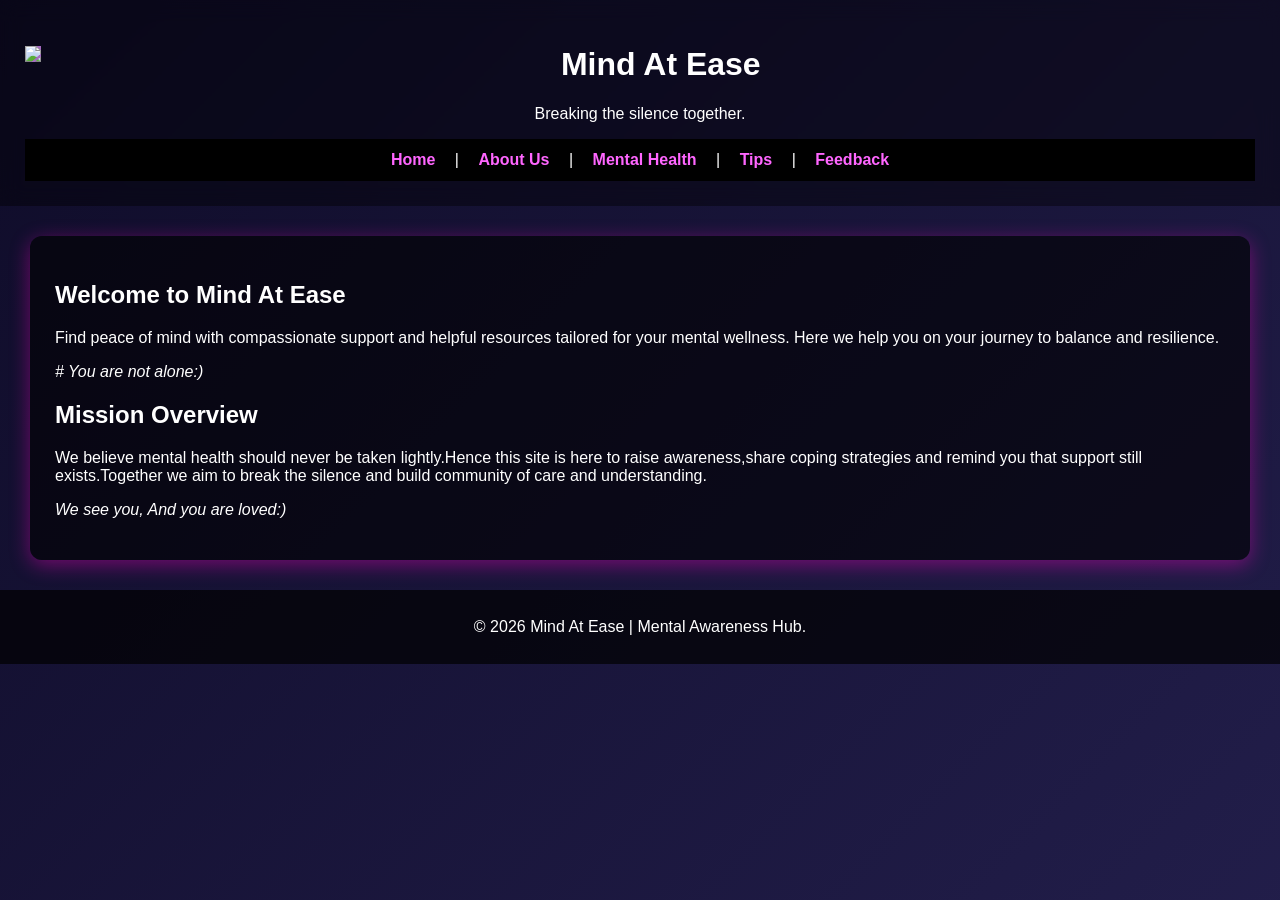
==== index.html @ c61ea08c "added a video to tips page and styled home page using descendent selectors" ====
<!DOCTYPE html>
<html lang="en">
<head>
<meta charset="UTF-8">
<meta name="viewport" content="width=device-width, initial-scale=1.0"> 
<title>Home- Mind At Ease</title> 
<link rel="stylesheet" href="style.css">
</head> 

<body>

<header>

  <img src="https://thumbs.dreamstime.com/b/human-body-energy-flow-chakras-meridians-visualization-spiritual-meditation-healing-human-body-energy-flow-chakras-373111462.jpg?w=992" class="logo"> <!-- ✅ your logo stays -->
  <headergroup>
<h1>Mind At Ease</h1>
<p>Breaking the silence together.</p>
</headergroup>  

<nav>
<a href="index.html">Home</a> |
<a href="about.html">About Us</a> |
<a href="mental health.html">Mental Health</a> |
<a href="tips.html">Tips</a> |   
<a href="feedback.html">Feedback</a>
</nav>
</header>

<main>
<section >
  <article class="intro">
<h2>Welcome to Mind At Ease</h2>
<p>Find peace of mind with compassionate support and helpful resources tailored for your mental wellness. Here we help you on your journey to balance and resilience.</p>
  <p class="one"> # You are not alone:)</p>


<h2>Mission Overview</h2>
<p>We believe mental health should never be taken lightly.Hence this site is here to raise awareness,share coping strategies and remind you that support still exists.Together we aim to break the silence and build community of care and understanding.</p>
<p class="mini">We see you, And you are loved:)</p>
</article>

</section>
</main>

<footer>
<p>&copy; 2026 Mind At Ease | Mental Awareness Hub.</p>
</footer>
 
</body>
</html>
---- style.css ----
body{
font-family: Arial, sans-serif;
margin:0;
background:
linear-gradient(135deg,#0f0c29,#302b63,#ff00cc); 
background-size: 400% 400%; 
animation: gradientFlow 12s ease infinate;
color:white;
}

@keyframes gradientFlow{
0%{background-position: 0% 50%;}
50%{background-position: 100% 50%;} 
100%{background-position: 0% 50%;}   
}

header{
background:rgba(0,0,0,0.4);
color:white;
text-align:center;
padding:25px;
backdrop-filter: blur(10px);    
}

nav{
background: black; 
padding:12px;
text-align:center;   
}

nav a{
color:#ff66ff;
margin:15px;
text-decoration:none;
font-weight:bold;    
}

nav a:hover{
color:#ff008c;
}

.logo {
    float: left;
    max-width: 20vw;
    max-height: 21vh;
    margin-right: 2vw;
    margin-top:0;
    background-color: #a56cc1;
  
}

.one{
  font-style: italic;
}

.mini{
  font-style: italic;
}

.mental-page img {
  width: 100%;
  height: auto;
  margin: 10px 0;
  border-radius: 8px;
  display: block;   /* ensures they sit inside the flow */
}

.mental-page {
  display: flex;
  align-items: flex-start; /* image + text side by side */
  gap: 15px;
  padding: 15px;
  border-radius: 8px;
}

.video{
  width:50%;
  height: auto;
  margin: 10px 0;
  border-radius: 8px;
  display: block;
}

.reminder{
background: rgba(255,0,200,0.4);
padding: 20px;
font-style: italic;
}

section{
  background: rgba(0,0,0,0.6);
  margin: 30px;
  padding: 25px;
  border-radius: 12px;
  box-shadow: 0px 5px 20px rgba(255,0,200,0.4);

}

footer{
background: rgba(0,0,0,0.7);  
color:white;
text-align:center;
padding:12px;  
}

form{
max-width:600px;
margin:auto;
display:flex;
flex-direction:column;  

}

input, textarea{
margin:10px 0;
padding:10px;  
border-radius:5px;
border:1px solid #ccc;  
}

button{
padding: 12px;
background: #12105a;
color: white;
border:none;
border-radius:5px;
cursor:pointer;    
}

button:hover{
background: #737610;    
}


.main-content {
  display: flex;
  justify-content: space-between;
  align-items: flex-start;
  padding: 2rem;

}

.main-content .intro {
  flex: 1;
  max-width: 60%;
}
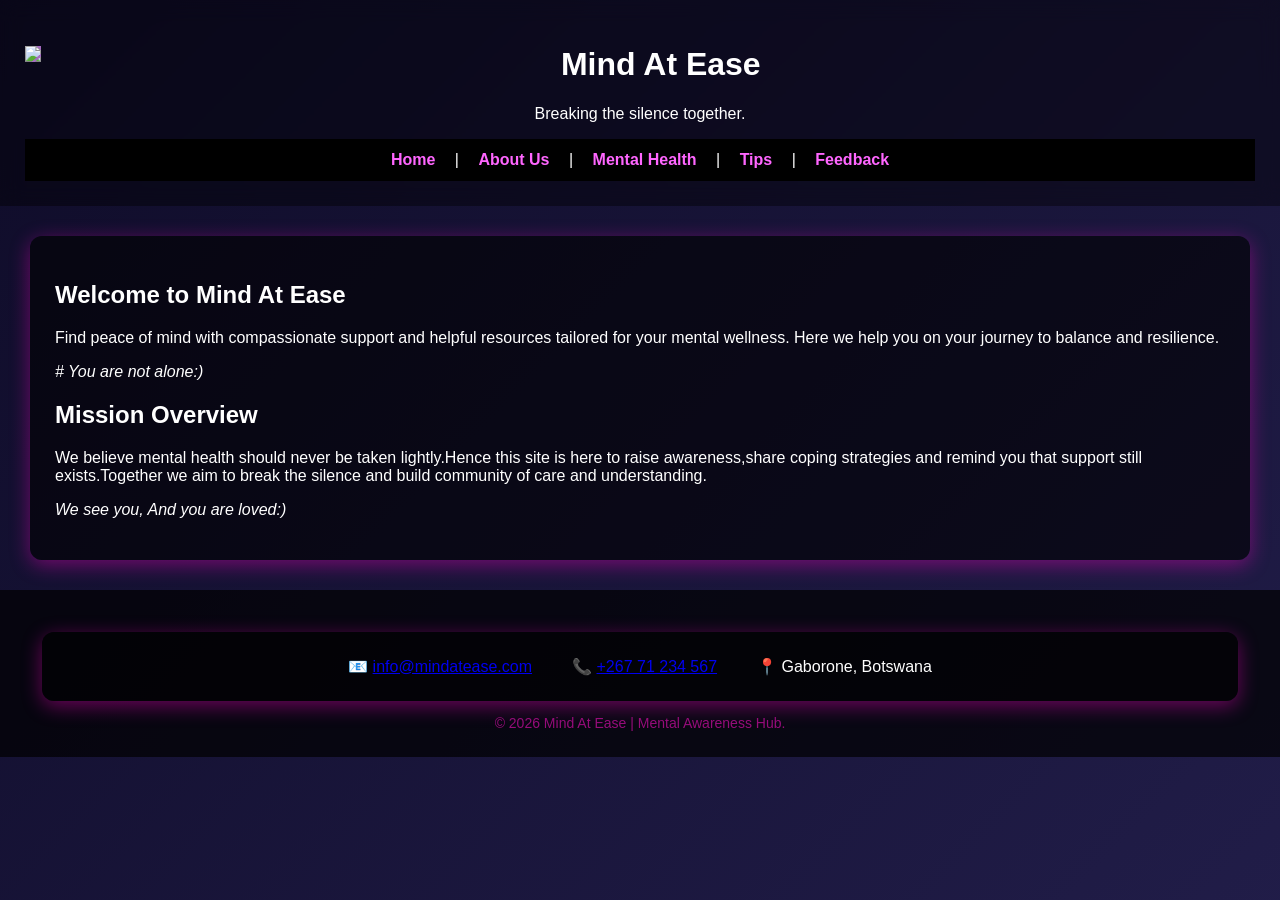
==== commit 1b936191: "Added contact info on my footer and styled it" ====
--- a/index.html
+++ b/index.html
@@ -43,8 +43,14 @@
 </main>
 
 <footer>
-<p>&copy; 2026 Mind At Ease | Mental Awareness Hub.</p>
+  <section class="contact-info">
+    <p>📧 <a href="mailto:info@mindatease.com">info@mindatease.com</a></p>
+    <p>📞 <a href="tel:+26771234567">+267 71 234 567</a></p>
+    <p>📍 Gaborone, Botswana</p>
+  </section>
+  <p class="copyright">&copy; 2026 Mind At Ease | Mental Awareness Hub.</p>
 </footer>
+
  
 </body>
 </html>
--- a/style.css
+++ b/style.css
@@ -74,16 +74,14 @@
 }
 
 .video{
-  width:50%;
-  height: auto;
+  width:560px;
+  height: 315px;
   margin: 10px 0;
   border-radius: 8px;
   display: block;
 }
 
 .reminder{
-background: rgba(255,0,200,0.4);
-padding: 20px;
 font-style: italic;
 }
 
@@ -101,6 +99,25 @@
 color:white;
 text-align:center;
 padding:12px;  
+}
+
+
+/* First line: contact info side by side */
+footer .contact-info {
+  display: flex;
+  justify-content: center;     /* center horizontally */
+  gap: 40px;                   /* spacing between items */
+  margin-bottom: 10px;         /* space before copyright */
+}
+
+footer .contact-info p {
+  margin: 0;
+}
+
+/* Second line: copyright */
+footer .copyright {
+  font-size: 14px;
+  color: #960c7a;                
 }
 
 form{
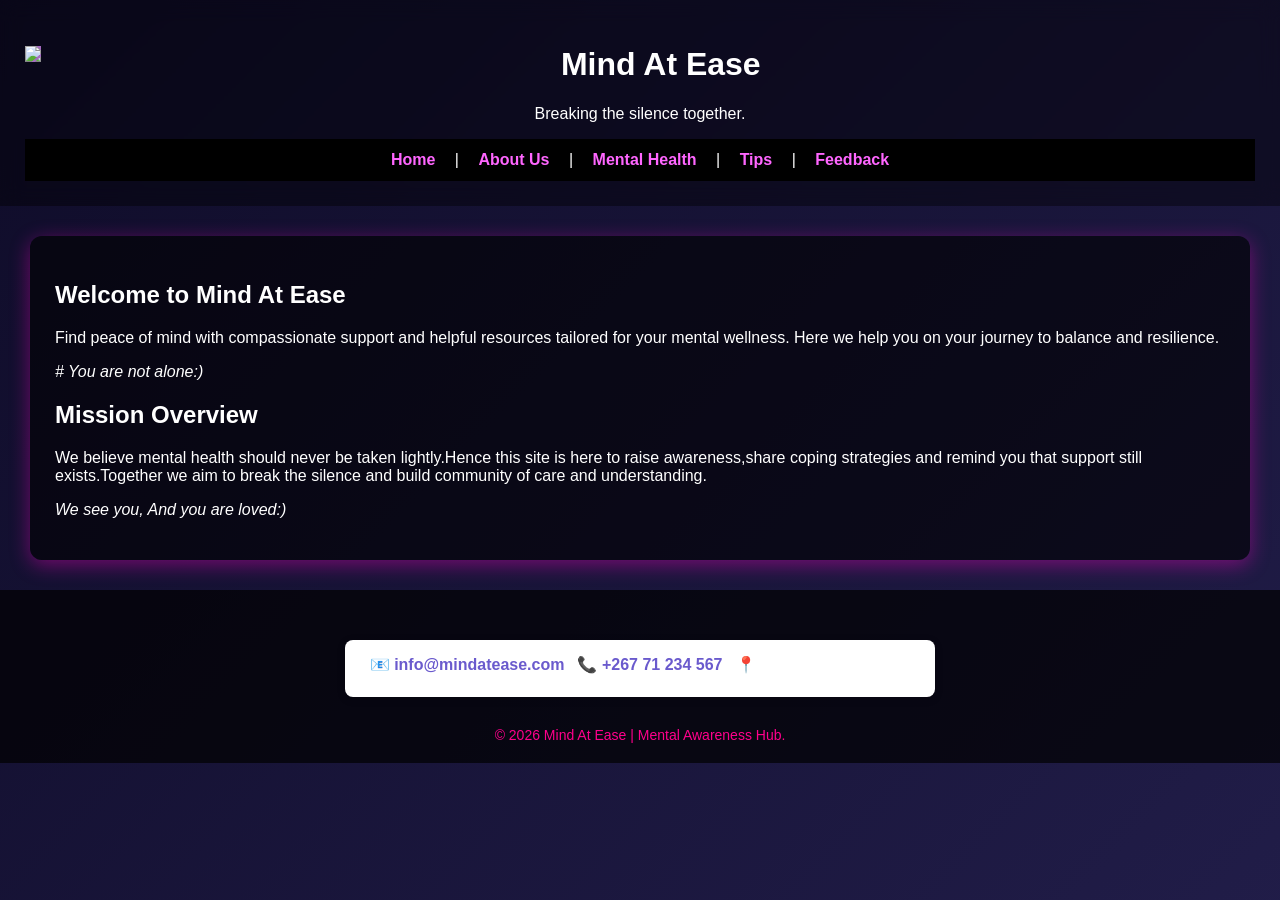
==== commit e051f0d8: "Updated footer elements andadjusted the box card" ====
--- a/index.html
+++ b/index.html
@@ -43,10 +43,12 @@
 </main>
 
 <footer>
-  <section class="contact-info">
-    <p>📧 <a href="mailto:info@mindatease.com">info@mindatease.com</a></p>
-    <p>📞 <a href="tel:+26771234567">+267 71 234 567</a></p>
-    <p>📍 Gaborone, Botswana</p>
+  <section class="contact-box">
+    <p class="contact-line">
+      📧 <a href="mailto:info@mindatease.com">info@mindatease.com</a> | 
+      📞 <a href="tel:+26771234567">+267 71 234 567</a> |
+      📍 Gaborone, Botswana
+    </p>
   </section>
   <p class="copyright">&copy; 2026 Mind At Ease | Mental Awareness Hub.</p>
 </footer>
--- a/style.css
+++ b/style.css
@@ -98,26 +98,37 @@
 background: rgba(0,0,0,0.7);  
 color:white;
 text-align:center;
-padding:12px;  
+padding:20px;
+
 }
 
-
-/* First line: contact info side by side */
-footer .contact-info {
-  display: flex;
-  justify-content: center;     /* center horizontally */
-  gap: 40px;                   /* spacing between items */
-  margin-bottom: 10px;         /* space before copyright */
+footer .contact-box {
+  display: inline-block;        /* keeps it neat */
+  padding: 15px 25px;
+  border-radius: 8px;
+  background-color: #fff;       /* card background */
+  box-shadow: 0 2px 8px rgba(0,0,0,0.15); /* subtle shadow */
 }
 
-footer .contact-info p {
-  margin: 0;
+footer .contact-line {
+  margin: 0 0 8px 0;            /* spacing before copyright */
+  font-size: 16px;
 }
 
-/* Second line: copyright */
+footer .contact-line a {
+  color: #6a5acd;               /* lavender accent */
+  text-decoration: none;
+  font-weight: bold;
+}
+
+footer .contact-line a:hover {
+  color: #ff69b4;               /* pink hover */
+}
+
 footer .copyright {
   font-size: 14px;
-  color: #960c7a;                
+  color: rgb(255, 0, 140);                  
+  margin: 0;
 }
 
 form{
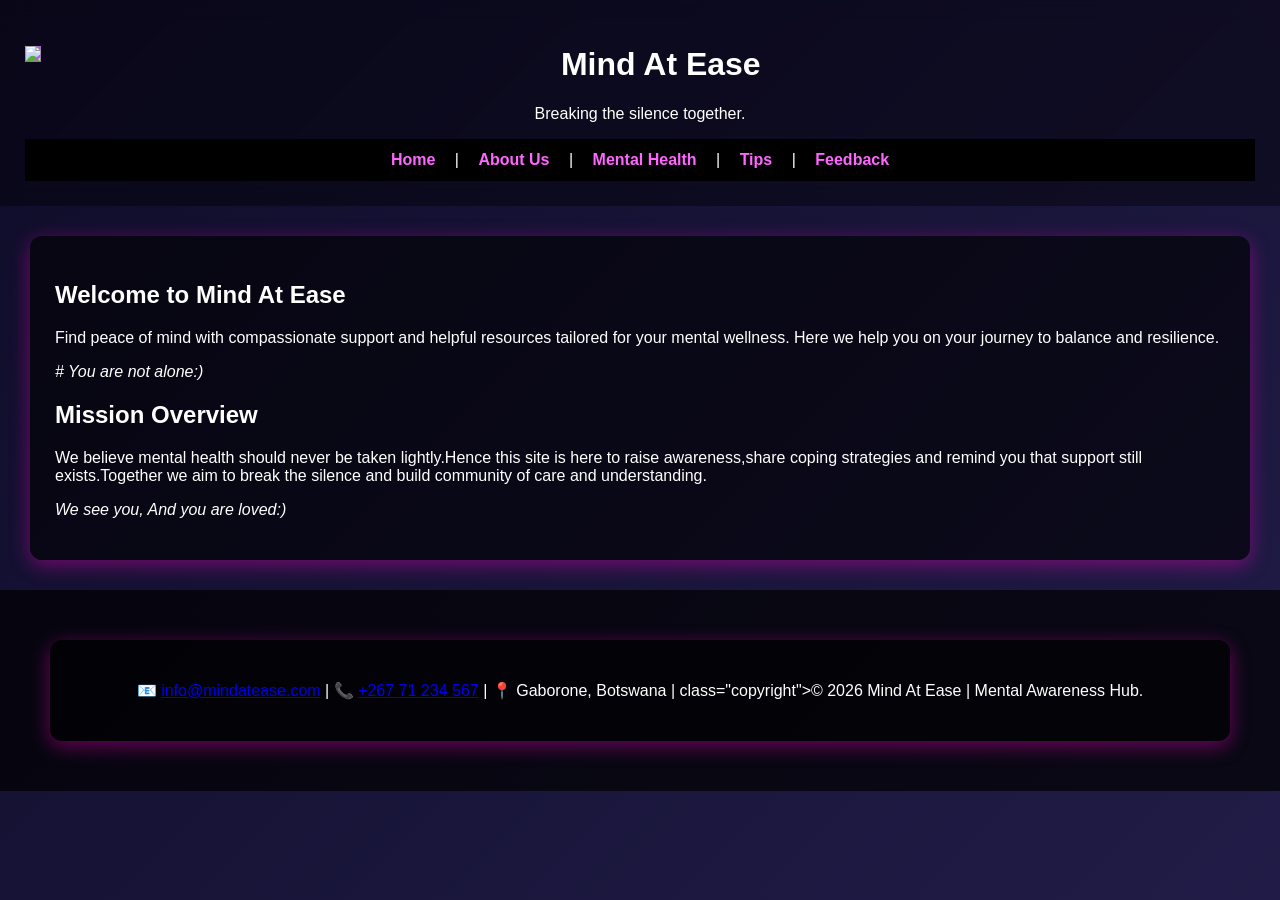
==== commit 32b787fe: "updated footer" ====
--- a/index.html
+++ b/index.html
@@ -43,14 +43,13 @@
 </main>
 
 <footer>
-  <section class="contact-box">
-    <p class="contact-line">
-      📧 <a href="mailto:info@mindatease.com">info@mindatease.com</a> | 
-      📞 <a href="tel:+26771234567">+267 71 234 567</a> |
-      📍 Gaborone, Botswana
-    </p>
-  </section>
-  <p class="copyright">&copy; 2026 Mind At Ease | Mental Awareness Hub.</p>
+  <section>
+    <p>
+    📧 <a href="mailto:info@mindatease.com">info@mindatease.com</a> |
+    📞 <a href="tel:+26771234567">+267 71 234 567</a> |
+    📍 Gaborone, Botswana |
+     class="copyright">&copy; 2026 Mind At Ease | Mental Awareness Hub.</p>
+    </section>
 </footer>
 
  
--- a/style.css
+++ b/style.css
@@ -102,35 +102,6 @@
 
 }
 
-footer .contact-box {
-  display: inline-block;        /* keeps it neat */
-  padding: 15px 25px;
-  border-radius: 8px;
-  background-color: #fff;       /* card background */
-  box-shadow: 0 2px 8px rgba(0,0,0,0.15); /* subtle shadow */
-}
-
-footer .contact-line {
-  margin: 0 0 8px 0;            /* spacing before copyright */
-  font-size: 16px;
-}
-
-footer .contact-line a {
-  color: #6a5acd;               /* lavender accent */
-  text-decoration: none;
-  font-weight: bold;
-}
-
-footer .contact-line a:hover {
-  color: #ff69b4;               /* pink hover */
-}
-
-footer .copyright {
-  font-size: 14px;
-  color: rgb(255, 0, 140);                  
-  margin: 0;
-}
-
 form{
 max-width:600px;
 margin:auto;
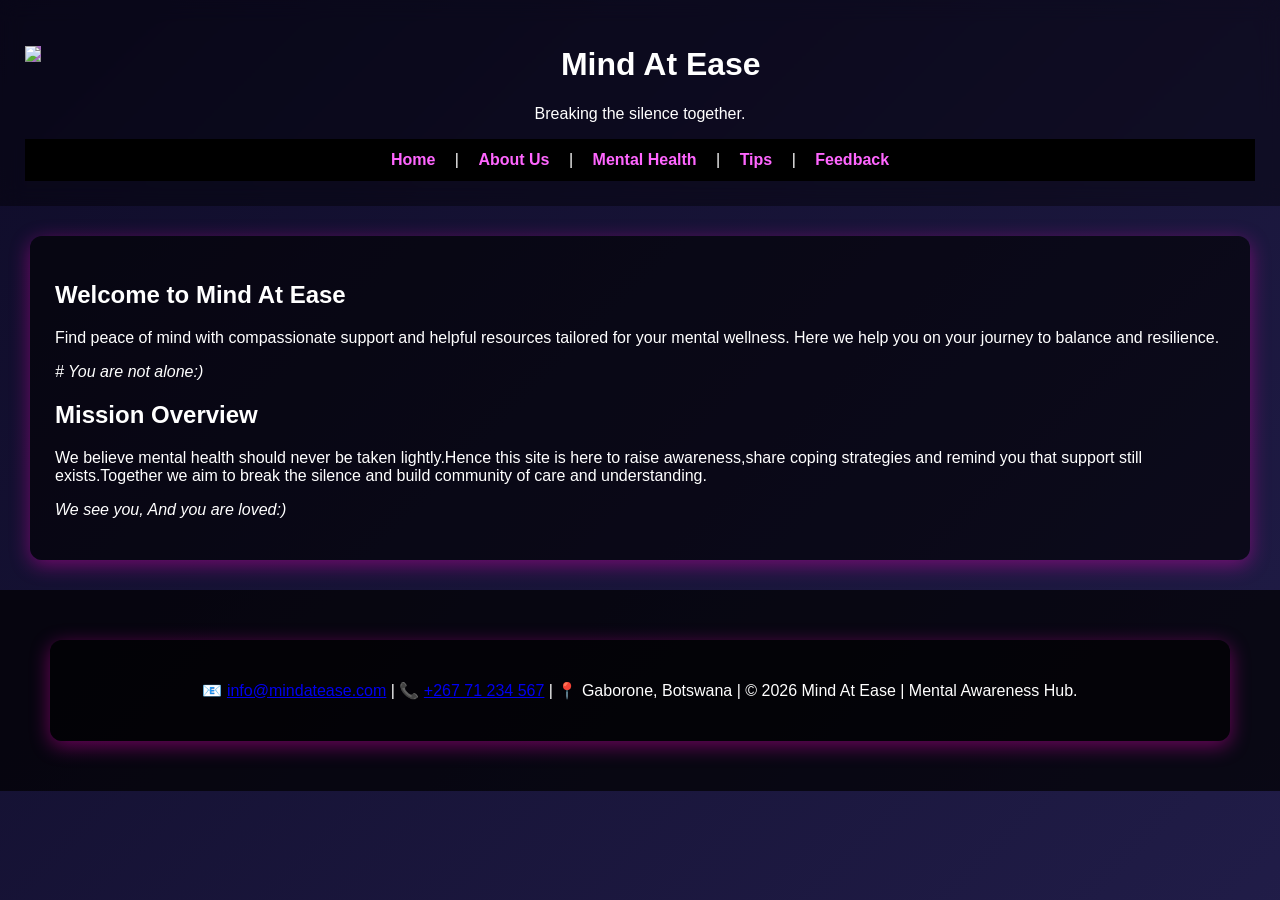
==== commit e63c04c2: "deleted part of footer" ====
--- a/index.html
+++ b/index.html
@@ -48,7 +48,7 @@
     📧 <a href="mailto:info@mindatease.com">info@mindatease.com</a> |
     📞 <a href="tel:+26771234567">+267 71 234 567</a> |
     📍 Gaborone, Botswana |
-     class="copyright">&copy; 2026 Mind At Ease | Mental Awareness Hub.</p>
+     &copy; 2026 Mind At Ease | Mental Awareness Hub.</p>
     </section>
 </footer>
 
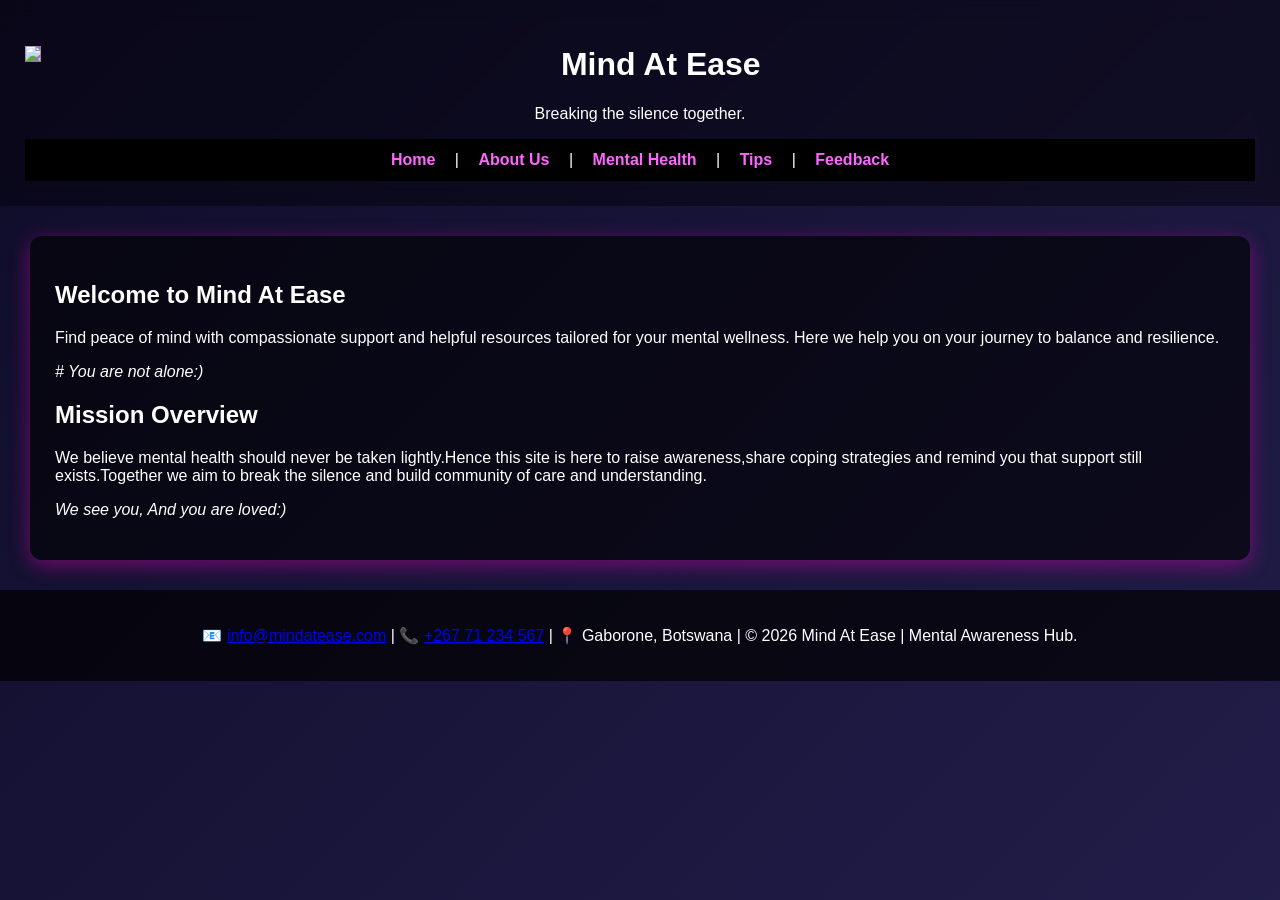
==== commit 622ff524: "removed section elements on footer and reminder sections" ====
--- a/index.html
+++ b/index.html
@@ -43,13 +43,11 @@
 </main>
 
 <footer>
-  <section>
     <p>
     📧 <a href="mailto:info@mindatease.com">info@mindatease.com</a> |
     📞 <a href="tel:+26771234567">+267 71 234 567</a> |
     📍 Gaborone, Botswana |
      &copy; 2026 Mind At Ease | Mental Awareness Hub.</p>
-    </section>
 </footer>
 
  
--- a/style.css
+++ b/style.css
@@ -77,7 +77,6 @@
   width:560px;
   height: 315px;
   margin: 10px 0;
-  border-radius: 8px;
   display: block;
 }
 
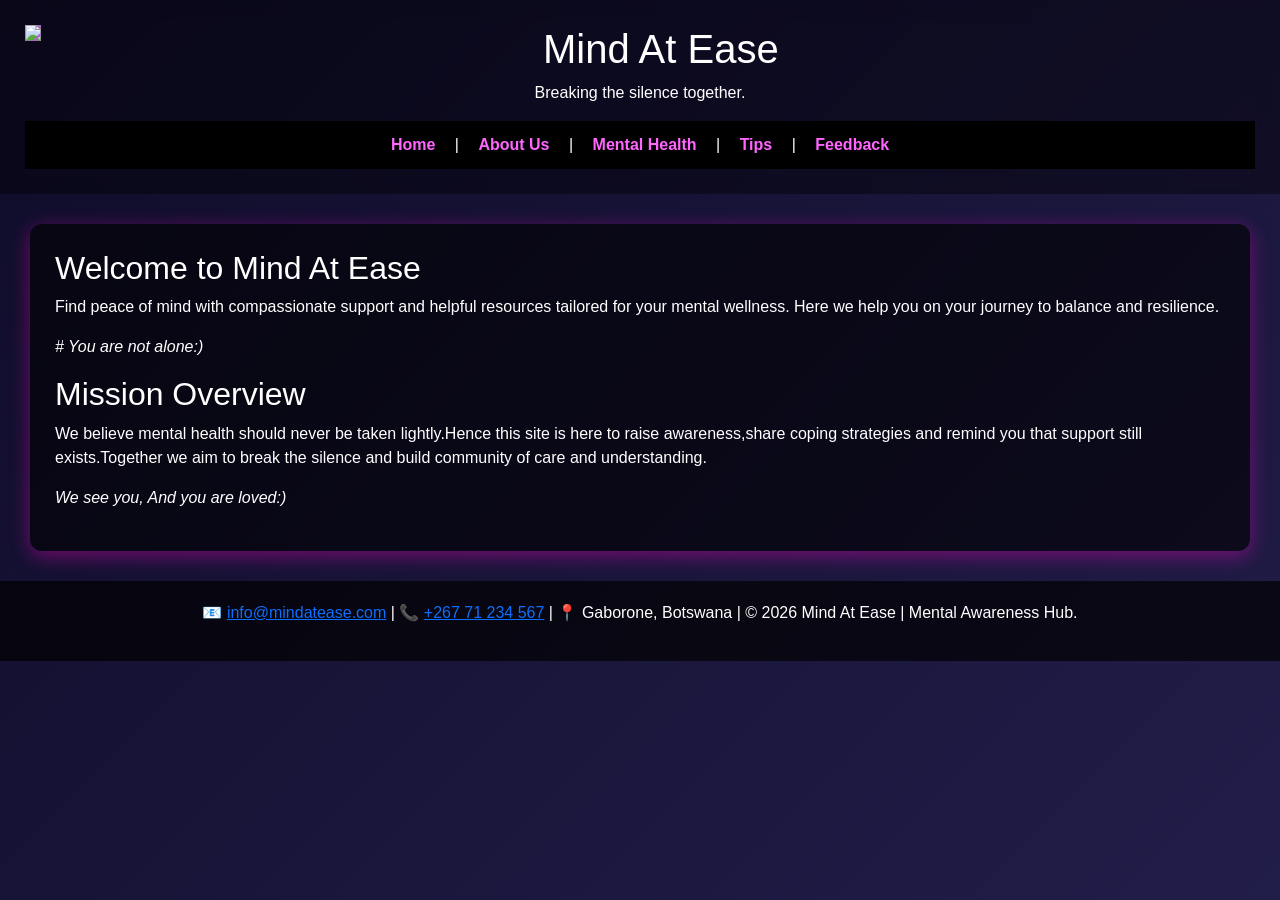
==== commit 02f09d0e: "Updated my files with bootstap5 links" ====
--- a/index.html
+++ b/index.html
@@ -4,6 +4,9 @@
 <meta charset="UTF-8">
 <meta name="viewport" content="width=device-width, initial-scale=1.0"> 
 <title>Home- Mind At Ease</title> 
+<!-- Bootstrap CSS -->
+<link href="https://cdn.jsdelivr.net/npm/bootstrap@5.3.0/dist/css/bootstrap.min.css" rel="stylesheet">
+<!-- Custom CSS -->
 <link rel="stylesheet" href="style.css">
 </head> 
 
@@ -50,6 +53,9 @@
      &copy; 2026 Mind At Ease | Mental Awareness Hub.</p>
 </footer>
 
- 
+ <!-- Bootstrap JS and dependencies -->
+<script src="https://cdn.jsdelivr.net/npm/@popperjs/core@2.11.6/dist/umd/popper.min.js"></script>
+<script src="https://cdn.jsdelivr.net/npm/bootstrap@5.3.0/dist/js/bootstrap.min.js"></script>
+
 </body>
 </html>
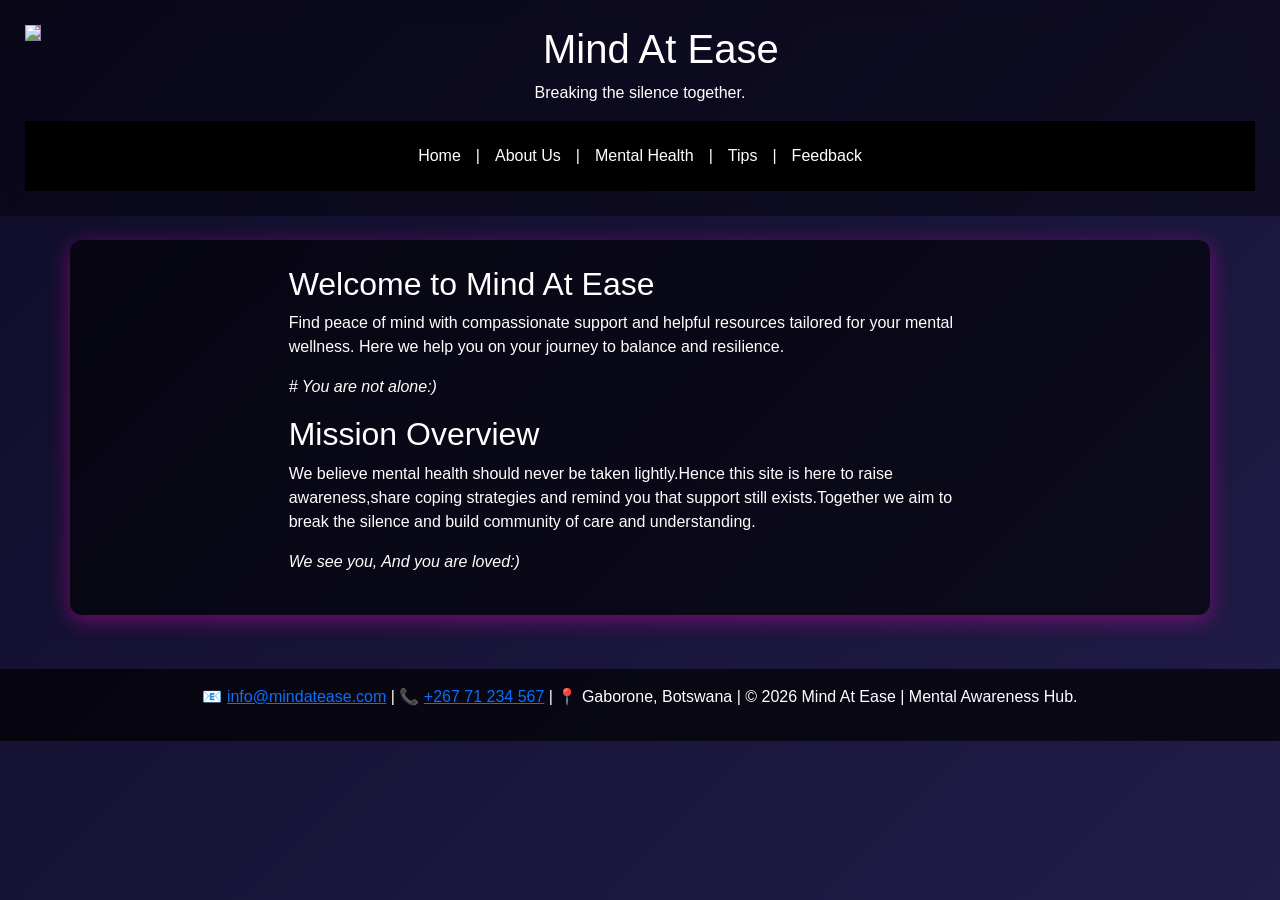
==== commit 66149cff: "Added bootstrap and added style css" ====
--- a/index.html
+++ b/index.html
@@ -20,18 +20,18 @@
 <p>Breaking the silence together.</p>
 </headergroup>  
 
-<nav>
-<a href="index.html">Home</a> |
-<a href="about.html">About Us</a> |
-<a href="mental health.html">Mental Health</a> |
-<a href="tips.html">Tips</a> |   
-<a href="feedback.html">Feedback</a>
+<nav class="navbar navbar-expand-lg justify-content-center">
+<a class="nav-link d-inline" href="index.html">Home</a> |
+<a class="nav-link d-inline" href="about.html">About Us</a> |
+<a class="nav-link d-inline" href="mental health.html">Mental Health</a> |
+<a class="nav-link d-inline" href="tips.html">Tips</a> |   
+<a class="nav-link d-inline" href="feedback.html">Feedback</a>
 </nav>
 </header>
 
-<main>
-<section >
-  <article class="intro">
+<main class="container py-4">
+<section class="row justify-content-center">
+  <article class="col-lg-8 col-md-10 col-12 intro">
 <h2>Welcome to Mind At Ease</h2>
 <p>Find peace of mind with compassionate support and helpful resources tailored for your mental wellness. Here we help you on your journey to balance and resilience.</p>
   <p class="one"> # You are not alone:)</p>
@@ -45,7 +45,7 @@
 </section>
 </main>
 
-<footer>
+<footer class="container-fluid text-center py-3">
     <p>
     📧 <a href="mailto:info@mindatease.com">info@mindatease.com</a> |
     📞 <a href="tel:+26771234567">+267 71 234 567</a> |
--- a/style.css
+++ b/style.css
@@ -4,7 +4,7 @@
 background:
 linear-gradient(135deg,#0f0c29,#302b63,#ff00cc); 
 background-size: 400% 400%; 
-animation: gradientFlow 12s ease infinate;
+animation: gradientFlow 12s ease infinite;
 color:white;
 }
 
@@ -57,25 +57,16 @@
   font-style: italic;
 }
 
-.mental-page img {
-  width: 100%;
+img[title="Mental Health"] {
+  max-width: 100%;
   height: auto;
   margin: 10px 0;
   border-radius: 8px;
   display: block;   /* ensures they sit inside the flow */
 }
 
-.mental-page {
-  display: flex;
-  align-items: flex-start; /* image + text side by side */
-  gap: 15px;
-  padding: 15px;
-  border-radius: 8px;
-}
-
 .video{
-  width:560px;
-  height: 315px;
+  max-width: 100%;
   margin: 10px 0;
   display: block;
 }
